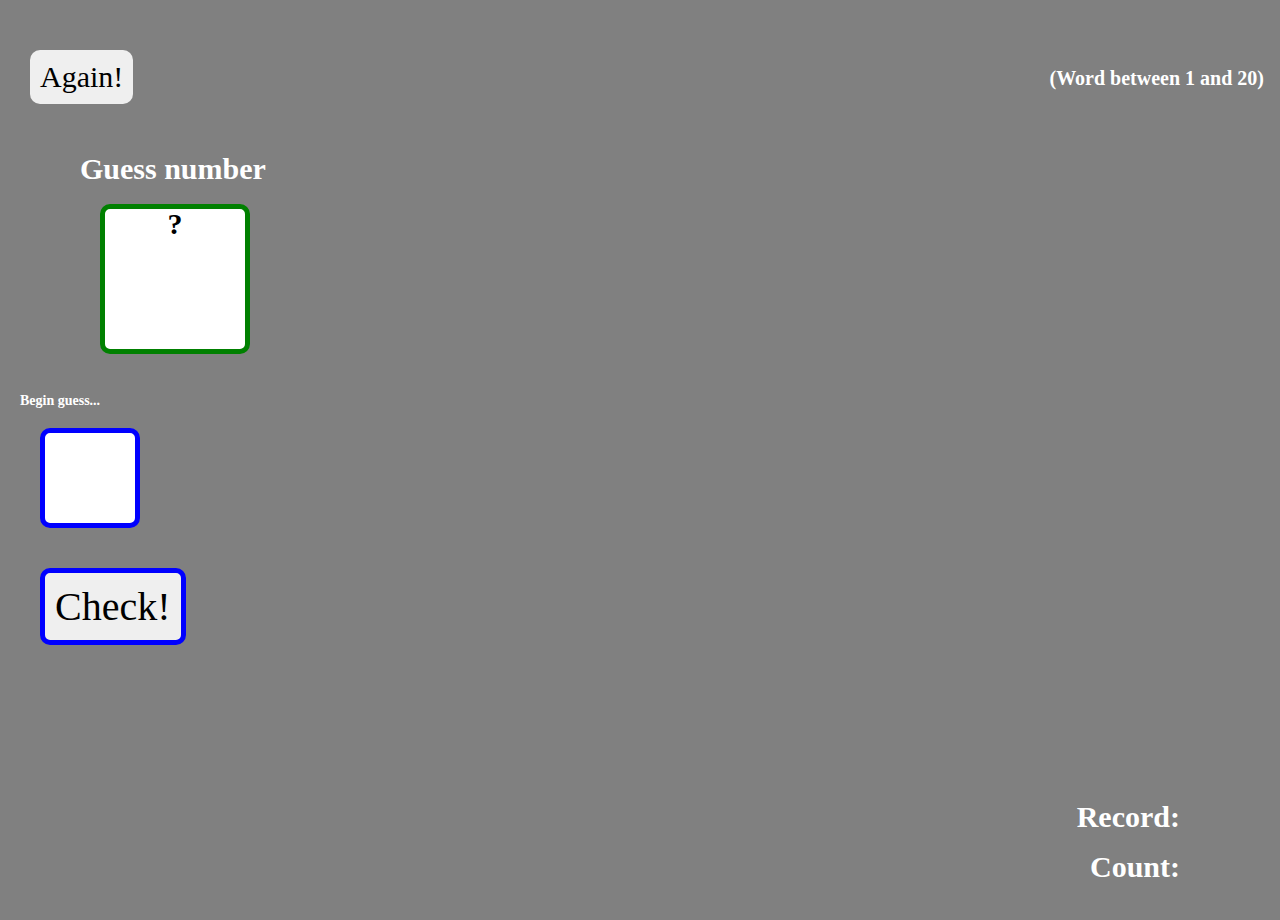
==== index.html @ e8df4fcc "Creating simple game (Guess number) in java script" ====
<!DOCTYPE html>
<html lang="en">
	<head>
		<title>New JS Cours</title>
		<link rel="stylesheet" href="css/style.css"/>
		<meta name="viewport" content="width=device-width, initial-scale=1.0" />
		<meta charset="UTF-8">
	</head>
	<body>
		<!--  nav.nav>ul.nav_list>li.nav_item*3 -->
		
		<div id="mainDiv"></div>
		





		<script src="js/script.js"></script>
		
		<script src="https://code.jquery.com/jquery-2.1.0.js"></script>

	</body>
</html>
---- css/style.css ----
* {
  padding: 0;
  margin: 0;
  border: 0;
}

*, *:before, *:after {
  box-sizing: border-box;
}

:focus, :active {
  outline: none;
}

a:focus, a:active {
  outline: none;
}

nav, footer, header, aside {
  display: block;
}

html, body {
  height: 100%;
  width: 100%;
  font-size: 100%;
  line-height: 1;
  font-size: 14px;
  -ms-text-size-adjust: 100%;
  -moz-text-size-adjust: 100%;
  -webkit-text-size-adjust: 100%;
}

input, button, textarea {
  font-family: inherit;
}

input::-ms-clear {
  display: none;
}

button {
  cursor: pointer;
}

button::-moz-focus-inner {
  padding: 0;
  border: 0;
}

a, a:visited {
  text-decoration: none;
}

a:hover {
  text-decoration: none;
}

ul li {
  list-style: none;
}

img {
  vertical-align: top;
  padding: 20px;
}

h1, h2, h3, h4, h5, h6 {
  font-size: inherit;
  font-weight: inherit;
}


body {
  background-color: grey;
  color: white;
  font-weight: bold;
  margin: 20px;
}












/* h1 {
  font-size: 20px;
  padding: 0px 0px 20px 0px;
}

h2 {
  font-size: 16px;
  padding: 0px 0px 20px 0px;
}

h3 {
  font-size: 16px;
}

span {
  color: yellow;
}

.newClass{
  color: red;
  font-size: 40px;
  margin: 0;
}

.paragrafClass{
  background: url(https://cdn.pixabay.com/photo/2023/06/04/23/09/desert-8041047_640.jpg);
  /* background:   url(https://cdn.pixabay.com/photo/2021/10/22/00/59/restaurant-6730811__340.jpg) right 25% no-repeat, url(https://cdn.pixabay.com/photo/2021/10/06/15/05/bedroom-6686061__340.jpg) 300px 250px  no-repeat; */
/* }

.boxes{
  display: flex;
  flex-direction: row;
  justify-content: space-around;
}

.boxes_box{
  margin: 5px;
  width: 100px;
  height: 100px;
  border: 5px solid black;
  background-color: cornflowerblue;
  border-radius: 10px;
}

.newStyle{
  width: 300px;
  height: 500px;
} */ 
.vdfv {
  font-size: 40px;
  padding: 10px;
  margin-bottom: 100px;
  display: block;
  
}
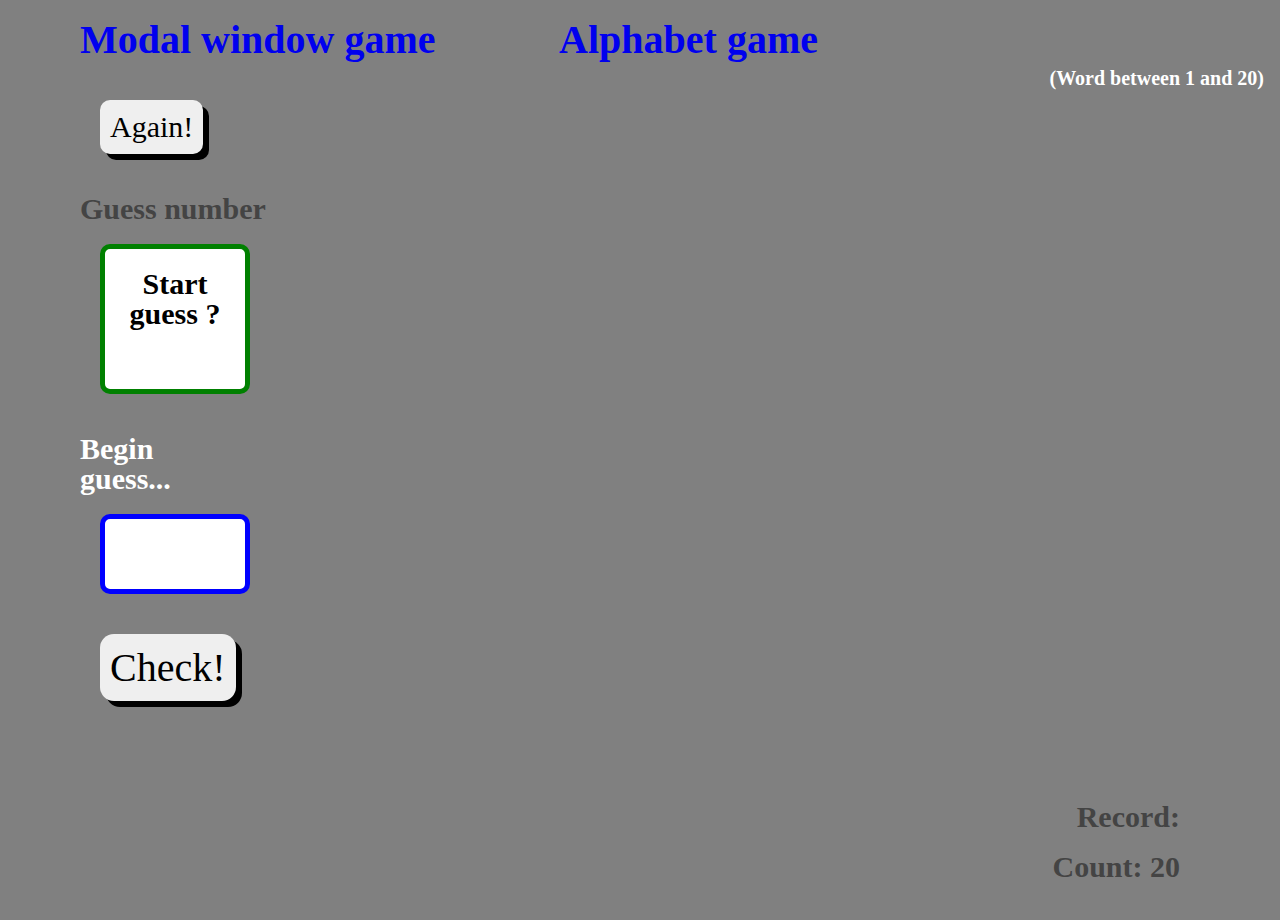
==== commit 881bc85d: "Finising (Modal window app)" ====
--- a/index.html
+++ b/index.html
@@ -7,14 +7,12 @@
 		<meta charset="UTF-8">
 	</head>
 	<body>
+		<a href="index_modal_window.html" class="link2" target="_blank">Modal window game</a>
+		<a href="index_alphabet_ game.html" class="link3" target="_blank">Alphabet game</a>
 		<!--  nav.nav>ul.nav_list>li.nav_item*3 -->
 		
 		<div id="mainDiv"></div>
 		
-
-
-
-
 
 		<script src="js/script.js"></script>
 		
--- a/css/style.css
+++ b/css/style.css
@@ -71,6 +71,9 @@
 }
 
 
+
+
+
 body {
   background-color: grey;
   color: white;
@@ -79,69 +82,77 @@
 }
 
 
+/* Guess number game */
+a{
+  font-size: 40px;
+  padding: 10px;
+  margin: 10px 50px;
+}
+  
+button:active{
+  background-color: #34DE1F;
+}
 
 
-
-
-
-
-
-
-
-
-/* h1 {
-  font-size: 20px;
-  padding: 0px 0px 20px 0px;
+/* Modal window game */
+.show-modal{
+  font-size: 2rem;
+  font-weight: 600;
+  padding: 1.75rem 3.5rem;
+  margin: 5rem 2rem;
+  border: none;
+  background-color: #fff;
+  color: #444;
+  border-radius: 10rem;
+  cursor: pointer;
 }
 
-h2 {
-  font-size: 16px;
-  padding: 0px 0px 20px 0px;
+.close-modal{
+  position: absolute;
+  top: 1.2rem;
+  right: 2rem;
+  font-size: 5rem;
+  color: #333;
+  cursor: pointer;
+  border: none;
+  background: none;
 }
 
-h3 {
-  font-size: 16px;
+.hidden{
+  display: none;
 }
 
-span {
-  color: yellow;
+p {
+  font-size: 1.8rem;
+  color: #444;
 }
 
-.newClass{
-  color: red;
-  font-size: 40px;
-  margin: 0;
+h1{
+  font-size: 3rem;
+  color: #444;
+  margin-bottom: 40px;
 }
 
-.paragrafClass{
-  background: url(https://cdn.pixabay.com/photo/2023/06/04/23/09/desert-8041047_640.jpg);
-  /* background:   url(https://cdn.pixabay.com/photo/2021/10/22/00/59/restaurant-6730811__340.jpg) right 25% no-repeat, url(https://cdn.pixabay.com/photo/2021/10/06/15/05/bedroom-6686061__340.jpg) 300px 250px  no-repeat; */
-/* }
-
-.boxes{
-  display: flex;
-  flex-direction: row;
-  justify-content: space-around;
+.modal{
+  position: absolute;
+  top: 50%;
+  left: 50%;
+  transform: translate(-50%, -50%);
+  width: 70%;
+  background-color: #fff;
+  padding: 6rem;
+  border-radius: 15px;
+  box-shadow: 0 3rem rgba(0, 0, 0, 0.1);
+  z-index: 10;
 }
 
-.boxes_box{
-  margin: 5px;
-  width: 100px;
-  height: 100px;
-  border: 5px solid black;
-  background-color: cornflowerblue;
-  border-radius: 10px;
-}
-
-.newStyle{
-  width: 300px;
-  height: 500px;
-} */ 
-.vdfv {
-  font-size: 40px;
-  padding: 10px;
-  margin-bottom: 100px;
-  display: block;
+.overlay{
+  position: absolute;
+  top: 0;
+  left: 0;
+  width: 100%;
+  height: 100%;
+  background-color: rgba(0, 0, 0, 0.1);
+  backdrop-filter: blur(3px);
   
 }
-  